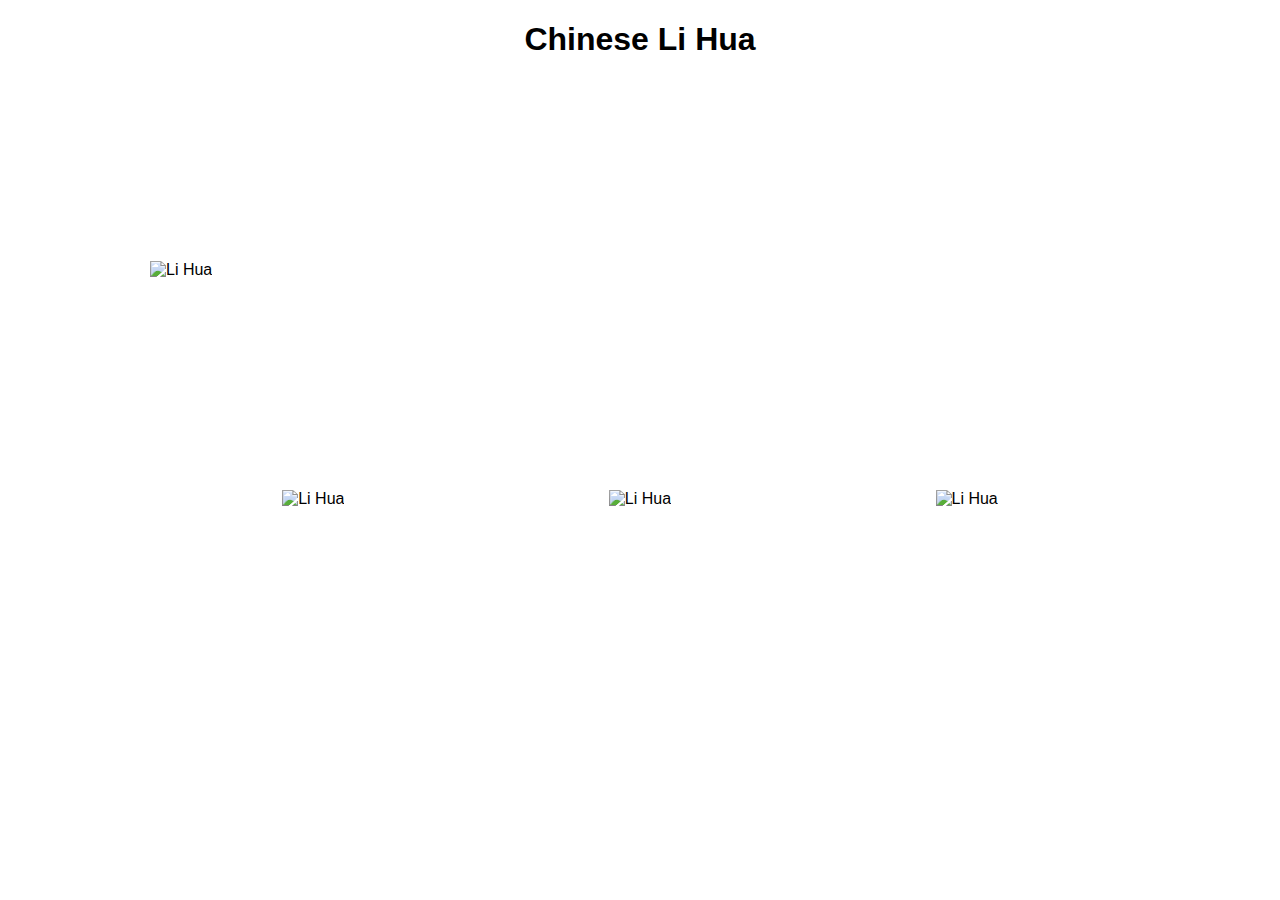
==== week-3/assignment-4/index.html @ 0e798863 "first commit" ====
<!DOCTYPE html>
<html lang="en">

<head>
    <meta charset="utf-8">
    <meta http-equiv="X-UA-Compatible" content="ie=edge">
    <title>Chinese Li Hua</title>
    <meta name="viewport" content="width=device-width, initial-scale=1.0">
    <link rel="stylesheet" href="styles.css">
</head>

<body>
    <div class="container">
        <h1 class="title">Chinese Li Hua</h1>
        <div class="hero-container">
            <img src="https://a.pomfe.co/xgzige.jpg" alt="Li Hua">
        </div>
        <div class="small-list">
            <div class="small-container">
                <img src="https://a.pomfe.co/oyinmn.jpg" alt="Li Hua">
            </div>
            <div class="small-container">
                <img src="https://a.pomfe.co/oeazzs.jpg" alt="Li Hua">
            </div>
            <div class="small-container">
                <img src="https://a.pomfe.co/yzihly.jpg" alt="Li Hua">
            </div>
        </div>
    </div>
</body>

</html>
---- week-3/assignment-4/styles.css ----
html,
body {
    padding: 0;
    margin: 0;
}

.container {
    font-family: Arial, Helvetica, sans-serif;
    text-align: center;
}

img {
    max-width: 100%;
}

.hero-container {
    height: 50vw;
    overflow: hidden;
    display: flex;
    align-items: center;
}

.small-list {
    margin: 20px 0;
    display: flex;
    flex-direction: column;
    align-items: center;
}

.small-container {
    width: 64vw;
    height: 32vw;
    overflow: hidden;
    margin: 10px 0;
}

@media screen and (min-width: 640px) {
    .small-list {
        flex-direction: row;
        justify-content: space-around;
    }
    .small-container {
        width: 200px;
        height: 100px;
    }
}

@media screen and (min-width: 980px) {
    .container {
        max-width: 980px;
        margin: 0 auto;
    }
    .hero-container {
        height: 380px;
    }
}
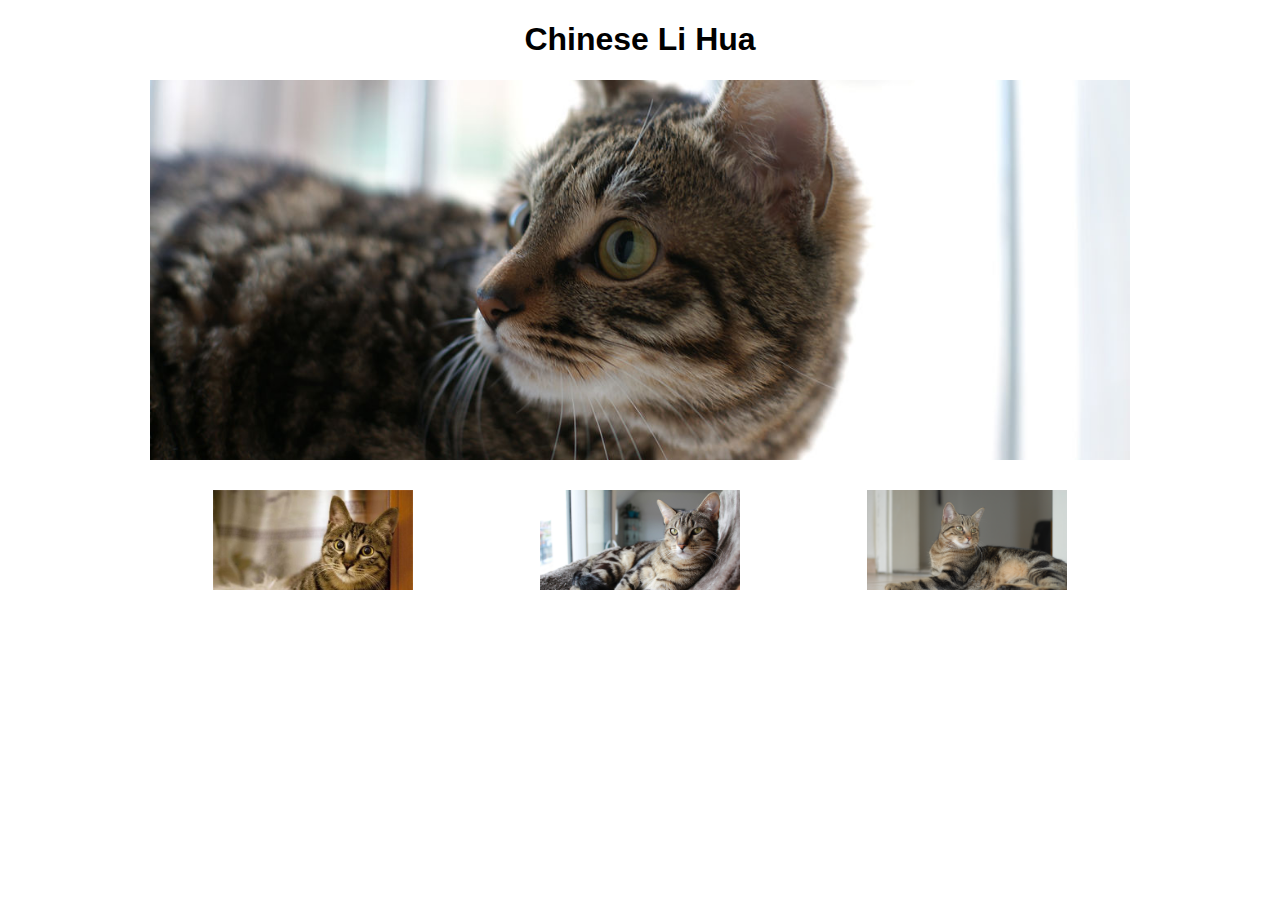
==== commit ebece0ac: "external images for assignment-4" ====
--- a/week-3/assignment-4/index.html
+++ b/week-3/assignment-4/index.html
@@ -13,17 +13,17 @@
     <div class="container">
         <h1 class="title">Chinese Li Hua</h1>
         <div class="hero-container">
-            <img src="https://a.pomfe.co/xgzige.jpg" alt="Li Hua">
+            <img src="https://chenyu-zheng.github.io/learning-web-dev/images/assignment-4/hero.jpg" alt="Li Hua">
         </div>
         <div class="small-list">
             <div class="small-container">
-                <img src="https://a.pomfe.co/oyinmn.jpg" alt="Li Hua">
+                <img src="https://chenyu-zheng.github.io/learning-web-dev/images/assignment-4/small-1.jpg" alt="Li Hua">
             </div>
             <div class="small-container">
-                <img src="https://a.pomfe.co/oeazzs.jpg" alt="Li Hua">
+                <img src="https://chenyu-zheng.github.io/learning-web-dev/images/assignment-4/small-2.jpg" alt="Li Hua">
             </div>
             <div class="small-container">
-                <img src="https://a.pomfe.co/yzihly.jpg" alt="Li Hua">
+                <img src="https://chenyu-zheng.github.io/learning-web-dev/images/assignment-4/small-3.jpg" alt="Li Hua">
             </div>
         </div>
     </div>
